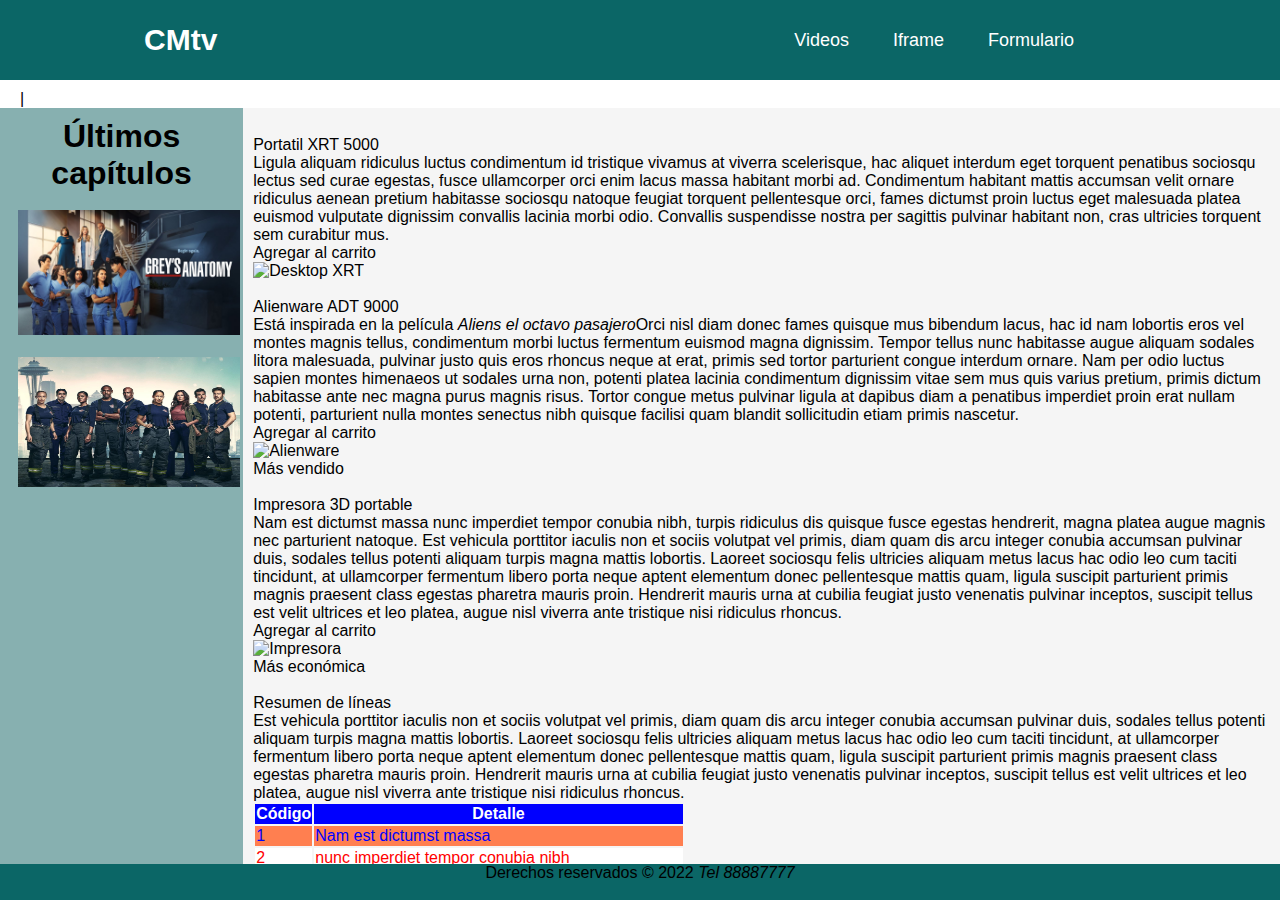
==== Programación/Web y Patrones/CMtv/src/main/resources/static/index_menu.html @ 1bb5356e "Configuración página index, grey´s y station. Se agregaron imagénes." ====
<!DOCTYPE html>
<!-- Se actualiza la página index para que contenga nuevas etiquetas meta y demás etiquetas para la semántica del body -->
<html lang="es">
    <head>
        <title>CMtv</title>
        <meta charset="UTF-8">
        <meta name="description" content="Está pagina contiene etiquetas del tipo html5 y luego enlaces o definición de estilos CSS3">
        <meta name="keywords" content="html5, css3, web, fidélitas, CMtv">
        <link href="css/estilos.css" rel="stylesheet" type="text/css"/>
        <link rel="stylesheet" href="css/menu.css" type="text/css">

    </head>
    <body>
        <header class="header"> <!-- En lugar de CSS se utilizan clases -->
            <nav class="nav"> <!-- En lugar de CSS se utilizan clases -->
                <a href="index_menu.html" class="logo nav-link">CMtv</a>
                <ul class="nav-menu">
                    <li class="nav-menu-item"><a class="nav-menu-link nav-link" href="videos.html">Videos</a></li>
                    <li class="nav-menu-item"><a class="nav-menu-link nav-link" href="iframes.html">Iframe</a></li>
                    <li class="nav-menu-item"><a class="nav-menu-link nav-link" href="formulario.html">Formulario</a></li>
                </ul>
            </nav>  
        </header>

        <aside id="barraLateral"><!-- Etiqueta que indica que es una barra lateral, al final puede ser a la izquierda o a la derecha, y pueden ser varias -->
            <h1 style="text-align: center">Últimos capítulos</h1>
            <br>
            <a class="images" href="greys.html"><img style="padding-left: 8px" src="images/Greys.jpg" alt="Serie 'Grey´s Anatomy'" width="230"/></a>
            <br>
            <br>
            <a class="images" href="station.html"><img style="padding-left: 8px" src="images/station.jpg" alt="Serie 'Station 19'" width="230" height="130"/></a>
        </aside>

        <section id="contenido"><!-- Etiqueta como si fuera el cuerpo de la página --> 
            <article>
                <br>
                <header>Portatil XRT 5000</header>
                <p>
                    Ligula aliquam ridiculus luctus condimentum id tristique vivamus at viverra scelerisque, hac aliquet interdum eget torquent penatibus sociosqu lectus sed curae egestas, fusce ullamcorper orci enim lacus massa habitant morbi ad. Condimentum habitant mattis accumsan velit ornare ridiculus aenean pretium habitasse sociosqu natoque feugiat torquent pellentesque orci, fames dictumst proin luctus eget malesuada platea euismod vulputate dignissim convallis lacinia morbi odio. Convallis suspendisse nostra per sagittis pulvinar habitant non, cras ultricies torquent sem curabitur mus.
                </p>
                <footer>Agregar al carrito</footer>
                <figure><!-- Para imagenes, audios, vídeos -->
                    <img src="images/equipo1.jpg" width="200" alt="Desktop XRT"/>
                </figure>
                <br>
            </article>

            <article>
                <header>Alienware ADT 9000</header>
                <p>
                    Está inspirada en la película <cite>Aliens el octavo pasajero</cite>Orci nisl diam donec fames quisque mus bibendum lacus, hac id nam lobortis eros vel montes magnis tellus, condimentum morbi luctus fermentum euismod magna dignissim. Tempor tellus nunc habitasse augue aliquam sodales litora malesuada, pulvinar justo quis eros rhoncus neque at erat, primis sed tortor parturient congue interdum ornare. Nam per odio luctus sapien montes himenaeos ut sodales urna non, potenti platea lacinia condimentum dignissim vitae sem mus quis varius pretium, primis dictum habitasse ante nec magna purus magnis risus. Tortor congue metus pulvinar ligula at dapibus diam a penatibus imperdiet proin erat nullam potenti, parturient nulla montes senectus nibh quisque facilisi quam blandit sollicitudin etiam primis nascetur.
                </p>
                <footer>Agregar al carrito</footer>
                <figure><!-- Para imagenes, audios, vídeos -->
                    <img src="images/equipo2.jpg" alt="Alienware"/>
                    <figcaption>Más vendido</figcaption><!-- Para colocar comentatios -->
                </figure>
                <br>
            </article>

            <article>
                <header>Impresora 3D portable</header>
                <p>
                    Nam est dictumst massa nunc imperdiet tempor conubia nibh, turpis ridiculus dis quisque fusce egestas hendrerit, magna platea augue magnis nec parturient natoque. Est vehicula porttitor iaculis non et sociis volutpat vel primis, diam quam dis arcu integer conubia accumsan pulvinar duis, sodales tellus potenti aliquam turpis magna mattis lobortis. Laoreet sociosqu felis ultricies aliquam metus lacus hac odio leo cum taciti tincidunt, at ullamcorper fermentum libero porta neque aptent elementum donec pellentesque mattis quam, ligula suscipit parturient primis magnis praesent class egestas pharetra mauris proin. Hendrerit mauris urna at cubilia feugiat justo venenatis pulvinar inceptos, suscipit tellus est velit ultrices et leo platea, augue nisl viverra ante tristique nisi ridiculus rhoncus.
                </p>
                <footer>Agregar al carrito</footer>
                <figure><!-- Para imagenes, audios, vídeos -->
                    <img src="images/equipo3.jpg" alt="Impresora"/>
                    <figcaption>Más económica</figcaption><!-- Para colocar comentatios -->
                </figure>
                <br>
            </article>

            <article>
                <header>Resumen de líneas</header>
                <p>
                    Est vehicula porttitor iaculis non et sociis volutpat vel primis, diam quam dis arcu integer conubia accumsan pulvinar duis, sodales tellus potenti aliquam turpis magna mattis lobortis. Laoreet sociosqu felis ultricies aliquam metus lacus hac odio leo cum taciti tincidunt, at ullamcorper fermentum libero porta neque aptent elementum donec pellentesque mattis quam, ligula suscipit parturient primis magnis praesent class egestas pharetra mauris proin. Hendrerit mauris urna at cubilia feugiat justo venenatis pulvinar inceptos, suscipit tellus est velit ultrices et leo platea, augue nisl viverra ante tristique nisi ridiculus rhoncus.
                </p>
                <table border="0">
                    <thead>
                        <tr id="encabezadoTabla">
                            <th>Código</th>
                            <th>Detalle</th>
                        </tr>
                    </thead>
                    <tbody id="tablaResumen">
                        <tr>
                            <td>1</td>
                            <td>Nam est dictumst massa</td>
                        </tr>
                        <tr>
                            <td>2</td>
                            <td>nunc imperdiet tempor conubia nibh</td>
                        </tr>
                        <tr>
                            <td>3</td>
                            <td>turpis ridiculus dis quisque fusce egestas hendrerit</td>
                        </tr>
                        <tr>
                            <td>4</td>
                            <td>magna platea augue magnis nec parturient natoque</td>
                        </tr>
                    </tbody>
                </table>

            </article>
        </section>|

        <br>
        <br>

        <footer id="pieDePagina">Derechos reservados &COPY; 2022 <address style="display: inline">Tel 88887777</address></footer>
    </body>
</html>
---- Programación/Web y Patrones/CMtv/src/main/resources/static/css/estilos.css ----
/* hoja de estilos de la clase 2 web y patrones */

/* id... #xxxx */

#encabezado{
    position: absolute;
    top: 0;
    left: 0;
    height: 8%;
    width: 100%;
    background-color: blue;
    color: white;
}

#encabezado h1{
    display: inline;
    text-align: center;
}

#menu{
    position: absolute;
    top: 8%;
    left: 0;
    height: 4%;
    width: 100%;
    background-color: black;
    color: white;
}

#menu a{
    background-color: red;
    color: black;
}

#menu a:hover{
    background-color: green;
    color: white;
}

#barraLateral{
    position: absolute;
    top: 12%;
    left: 0;
    height: 84%;
    width: 19%;
    background-color: #87B0B0;
    padding: 10px;
}

#contenido{
    position: absolute;
    top: 12%;
    left: 19%;
    height: 84%;
    width: 81%;
    background-color: whitesmoke;
    padding: 10px ;
    overflow: auto;
}

#pieDePagina{
    position: absolute;
    bottom: 0;
    left: 0;
    height: 4%;
    width: 100%;
    background-color: #0B6666;
    text-align: center;
}

#encabezadoTabla{
    background-color: blue;
    color: white;
}

#tablaResumen tr:nth-child(odd){
    background-color: coral;
    color: blue;
}

#tablaResumen tr:nth-child(even){
    background-color: white;
    color: red;
}
---- Programación/Web y Patrones/CMtv/src/main/resources/static/css/menu.css ----
*{
    margin: 0;
    box-sizing: border-box;
}

body{
    font-family: sans-serif;
    padding: 90px 20px 0;
}

.header{
    background-color: #0B6666;
    height: 80px;
    position: fixed;
    top: 0;
    left: 0;
    width: 100%;
}

.nav{
    display: flex;
    justify-content: space-between;
    max-width: 992px;
    margin: 0 auto;
}

.nav-link{
    color: white;
    text-decoration: none;
}

.logo{
    font-size: 30px;
    font-weight: bold;
    padding: 0 0;
    line-height: 80px;
}

.logo:hover{
    color: #FF6C17;
}  

.nav-menu{
    display: flex;
    margin-right: 40px;
    list-style: none;
}

.nav-menu-item{
    font-size: 18px;
    margin: 0 10px;
    line-height: 80px;
    width: max-content;
}

.nav-menu-link:hover{
    background-color: #FF6C17;
    transition: 0.5s;
}

.nav-menu-link{
    padding: 8px 12px;
    border-radius: 4px;
}

.images{
    border-radius: 4px;
}

.images:hover{
    padding: 8px 0;
    background-color: #FF6C17;
    transition: 0.5s;
}
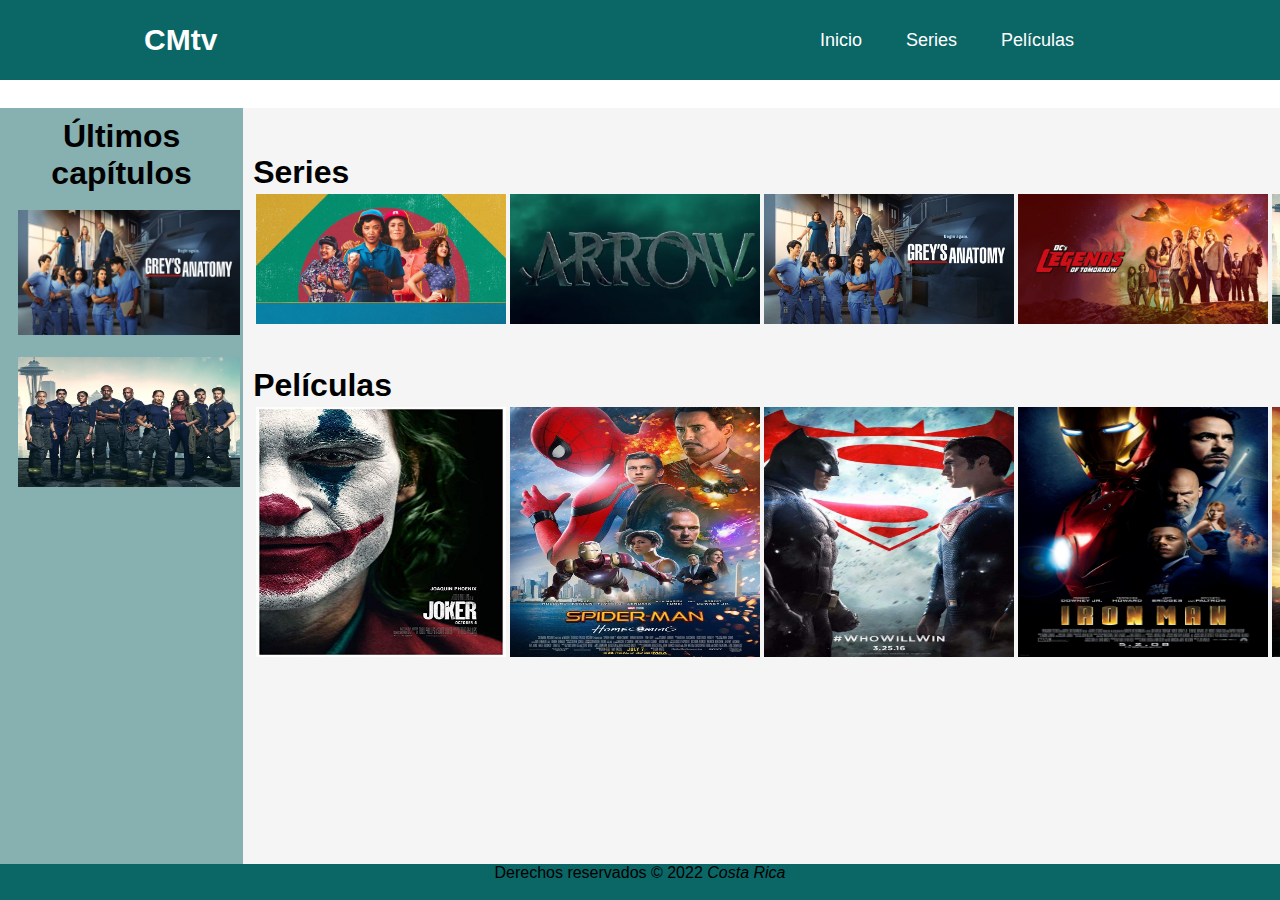
==== commit 4774523e: "Edición del index, menú y greys.html; se agregan más imagenes y clases a menu.css." ====
--- a/Programación/Web y Patrones/CMtv/src/main/resources/static/index_menu.html
+++ b/Programación/Web y Patrones/CMtv/src/main/resources/static/index_menu.html
@@ -15,9 +15,9 @@
             <nav class="nav"> <!-- En lugar de CSS se utilizan clases -->
                 <a href="index_menu.html" class="logo nav-link">CMtv</a>
                 <ul class="nav-menu">
-                    <li class="nav-menu-item"><a class="nav-menu-link nav-link" href="videos.html">Videos</a></li>
-                    <li class="nav-menu-item"><a class="nav-menu-link nav-link" href="iframes.html">Iframe</a></li>
-                    <li class="nav-menu-item"><a class="nav-menu-link nav-link" href="formulario.html">Formulario</a></li>
+                    <li class="nav-menu-item"><a class="nav-menu-link nav-link" href="index_menu.html">Inicio</a></li>
+                    <li class="nav-menu-item"><a class="nav-menu-link nav-link" href="iframes.html">Series</a></li>
+                    <li class="nav-menu-item"><a class="nav-menu-link nav-link" href="formulario.html">Películas</a></li>
                 </ul>
             </nav>  
         </header>
@@ -32,83 +32,76 @@
         </aside>
 
         <section id="contenido"><!-- Etiqueta como si fuera el cuerpo de la página --> 
+
             <article>
                 <br>
-                <header>Portatil XRT 5000</header>
-                <p>
-                    Ligula aliquam ridiculus luctus condimentum id tristique vivamus at viverra scelerisque, hac aliquet interdum eget torquent penatibus sociosqu lectus sed curae egestas, fusce ullamcorper orci enim lacus massa habitant morbi ad. Condimentum habitant mattis accumsan velit ornare ridiculus aenean pretium habitasse sociosqu natoque feugiat torquent pellentesque orci, fames dictumst proin luctus eget malesuada platea euismod vulputate dignissim convallis lacinia morbi odio. Convallis suspendisse nostra per sagittis pulvinar habitant non, cras ultricies torquent sem curabitur mus.
-                </p>
-                <footer>Agregar al carrito</footer>
-                <figure><!-- Para imagenes, audios, vídeos -->
-                    <img src="images/equipo1.jpg" width="200" alt="Desktop XRT"/>
-                </figure>
                 <br>
-            </article>
-
-            <article>
-                <header>Alienware ADT 9000</header>
-                <p>
-                    Está inspirada en la película <cite>Aliens el octavo pasajero</cite>Orci nisl diam donec fames quisque mus bibendum lacus, hac id nam lobortis eros vel montes magnis tellus, condimentum morbi luctus fermentum euismod magna dignissim. Tempor tellus nunc habitasse augue aliquam sodales litora malesuada, pulvinar justo quis eros rhoncus neque at erat, primis sed tortor parturient congue interdum ornare. Nam per odio luctus sapien montes himenaeos ut sodales urna non, potenti platea lacinia condimentum dignissim vitae sem mus quis varius pretium, primis dictum habitasse ante nec magna purus magnis risus. Tortor congue metus pulvinar ligula at dapibus diam a penatibus imperdiet proin erat nullam potenti, parturient nulla montes senectus nibh quisque facilisi quam blandit sollicitudin etiam primis nascetur.
-                </p>
-                <footer>Agregar al carrito</footer>
-                <figure><!-- Para imagenes, audios, vídeos -->
-                    <img src="images/equipo2.jpg" alt="Alienware"/>
-                    <figcaption>Más vendido</figcaption><!-- Para colocar comentatios -->
-                </figure>
-                <br>
-            </article>
-
-            <article>
-                <header>Impresora 3D portable</header>
-                <p>
-                    Nam est dictumst massa nunc imperdiet tempor conubia nibh, turpis ridiculus dis quisque fusce egestas hendrerit, magna platea augue magnis nec parturient natoque. Est vehicula porttitor iaculis non et sociis volutpat vel primis, diam quam dis arcu integer conubia accumsan pulvinar duis, sodales tellus potenti aliquam turpis magna mattis lobortis. Laoreet sociosqu felis ultricies aliquam metus lacus hac odio leo cum taciti tincidunt, at ullamcorper fermentum libero porta neque aptent elementum donec pellentesque mattis quam, ligula suscipit parturient primis magnis praesent class egestas pharetra mauris proin. Hendrerit mauris urna at cubilia feugiat justo venenatis pulvinar inceptos, suscipit tellus est velit ultrices et leo platea, augue nisl viverra ante tristique nisi ridiculus rhoncus.
-                </p>
-                <footer>Agregar al carrito</footer>
-                <figure><!-- Para imagenes, audios, vídeos -->
-                    <img src="images/equipo3.jpg" alt="Impresora"/>
-                    <figcaption>Más económica</figcaption><!-- Para colocar comentatios -->
-                </figure>
-                <br>
-            </article>
-
-            <article>
-                <header>Resumen de líneas</header>
-                <p>
-                    Est vehicula porttitor iaculis non et sociis volutpat vel primis, diam quam dis arcu integer conubia accumsan pulvinar duis, sodales tellus potenti aliquam turpis magna mattis lobortis. Laoreet sociosqu felis ultricies aliquam metus lacus hac odio leo cum taciti tincidunt, at ullamcorper fermentum libero porta neque aptent elementum donec pellentesque mattis quam, ligula suscipit parturient primis magnis praesent class egestas pharetra mauris proin. Hendrerit mauris urna at cubilia feugiat justo venenatis pulvinar inceptos, suscipit tellus est velit ultrices et leo platea, augue nisl viverra ante tristique nisi ridiculus rhoncus.
-                </p>
+                <header><h1>Series</h1></header>
                 <table border="0">
-                    <thead>
-                        <tr id="encabezadoTabla">
-                            <th>Código</th>
-                            <th>Detalle</th>
-                        </tr>
-                    </thead>
-                    <tbody id="tablaResumen">
+                    <tbody>
                         <tr>
-                            <td>1</td>
-                            <td>Nam est dictumst massa</td>
-                        </tr>
-                        <tr>
-                            <td>2</td>
-                            <td>nunc imperdiet tempor conubia nibh</td>
-                        </tr>
-                        <tr>
-                            <td>3</td>
-                            <td>turpis ridiculus dis quisque fusce egestas hendrerit</td>
-                        </tr>
-                        <tr>
-                            <td>4</td>
-                            <td>magna platea augue magnis nec parturient natoque</td>
+                            <td>
+                                <img src="images/Aloto.jpg" alt="Serie 'Aloto'" width="250" height="130"/>
+                            </td>
+                            <td>
+                                <img src="images/arrow.jpg" alt="Serie 'Arrow'" width="250" height="130"/>
+                            </td>
+                            <td>
+                                <a class="images" href="greys.html"><img src="images/Greys.jpg" alt="Serie 'Greys'" width="250" height="130"/></a>
+                            </td>
+                            <td>
+                                <img src="images/LoT.jpg" alt="Serie 'LoT'" width="250" height="130"/>
+                            </td>
+                            <td>
+                                <a class="images" href="station.html"><img src="images/station.jpg" alt="Serie 'station'" width="250" height="130"/></a>
+                            </td>
+                            <td>
+                                <img src="images/supergirl.jpg" alt="Serie 'supergirl'" width="250" height="130"/>
+                            </td>
+                            <td>
+                                <a class="next-menu-link nav-link" href="ejemplo2.html">&RightTriangleBar;</a>
+                            </td>
                         </tr>
                     </tbody>
                 </table>
-
             </article>
-        </section>|
+            <br>
+            <br>
+            <article>
+                <header><h1>Películas</h1></header>
+                <table border="0">
+                    <tbody>
+                        <tr>
+                            <td>
+                                <img src="images/joker.jpg" alt="Serie 'joker'" width="250" height="250"/>
+                            </td>
+                            <td>
+                                <img src="images/spider.jpg" alt="Serie 'Arrow'" width="250" height="250"/>
+                            </td>
+                            <td>
+                                <img src="images/SvrB.jpg" alt="Serie 'Greys'" width="250" height="250"/>
+                            </td>
+                            <td>
+                                <img src="images/iron man.jpg" alt="Serie 'LoT'" width="250" height="250"/>
+                            </td>
+                            <td>
+                                <img src="images/xmen.jpg" alt="Serie 'station'" width="250" height="250"/>
+                            </td>
+                            <td>
+                                <img src="images/shang shi.jpg" alt="Serie 'supergirl'" width="250" height="250"/>
+                            </td>
+                            <td>
+                                <a class="next-menu-link nav-link" href="ejemplo2.html">&RightTriangleBar;</a>
+                            </td>
+                        </tr>
+                    </tbody>
+                </table>
+            </article>
+        </section>
 
         <br>
         <br>
 
-        <footer id="pieDePagina">Derechos reservados &COPY; 2022 <address style="display: inline">Tel 88887777</address></footer>
+        <footer id="pieDePagina">Derechos reservados &COPY; 2022 <address style="display: inline">Costa Rica</address></footer>
     </body>
 </html>
--- a/Programación/Web y Patrones/CMtv/src/main/resources/static/css/estilos.css
+++ b/Programación/Web y Patrones/CMtv/src/main/resources/static/css/estilos.css
@@ -68,11 +68,6 @@
     text-align: center;
 }
 
-#encabezadoTabla{
-    background-color: blue;
-    color: white;
-}
-
 #tablaResumen tr:nth-child(odd){
     background-color: coral;
     color: blue;
--- a/Programación/Web y Patrones/CMtv/src/main/resources/static/css/menu.css
+++ b/Programación/Web y Patrones/CMtv/src/main/resources/static/css/menu.css
@@ -71,4 +71,15 @@
     padding: 8px 0;
     background-color: #FF6C17;
     transition: 0.5s;
+}
+
+.next-menu-link:hover{
+    background-color: #FF6C17;
+    transition: 0.5s;
+}
+
+.next-menu-link{
+    color: #0B6666;
+    padding: 8px 12px;
+    border-radius: 4px;
 }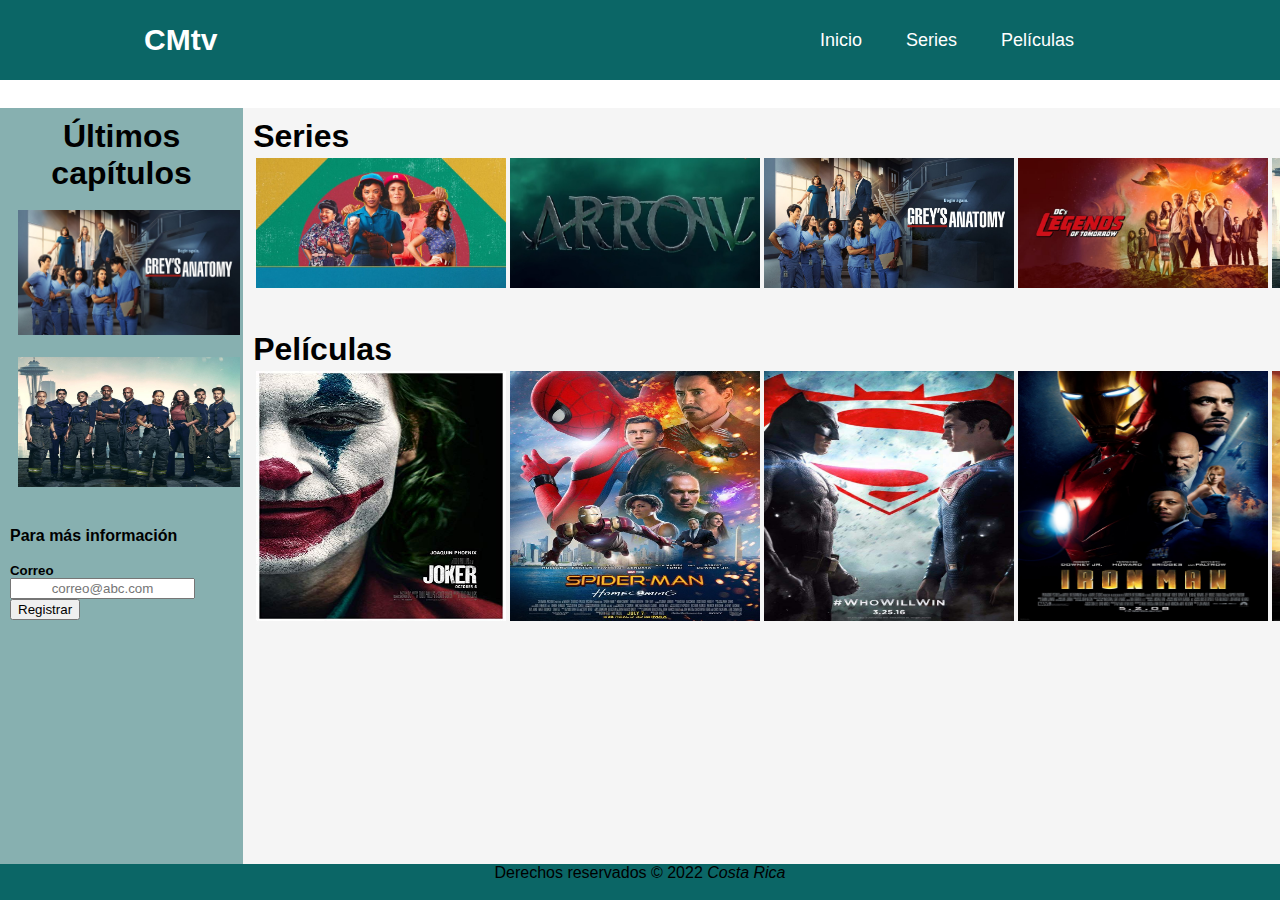
==== commit 015efb67: "Edición final de la página CMtv" ====
--- a/Programación/Web y Patrones/CMtv/src/main/resources/static/index_menu.html
+++ b/Programación/Web y Patrones/CMtv/src/main/resources/static/index_menu.html
@@ -16,8 +16,8 @@
                 <a href="index_menu.html" class="logo nav-link">CMtv</a>
                 <ul class="nav-menu">
                     <li class="nav-menu-item"><a class="nav-menu-link nav-link" href="index_menu.html">Inicio</a></li>
-                    <li class="nav-menu-item"><a class="nav-menu-link nav-link" href="iframes.html">Series</a></li>
-                    <li class="nav-menu-item"><a class="nav-menu-link nav-link" href="formulario.html">Películas</a></li>
+                    <li class="nav-menu-item"><a class="nav-menu-link nav-link" href="catalogoSeries.html">Series</a></li>
+                    <li class="nav-menu-item"><a class="nav-menu-link nav-link" href="catalogoPeliculas.html">Películas</a></li>
                 </ul>
             </nav>  
         </header>
@@ -29,13 +29,20 @@
             <br>
             <br>
             <a class="images" href="station.html"><img style="padding-left: 8px" src="images/station.jpg" alt="Serie 'Station 19'" width="230" height="130"/></a>
+            <br>
+            <br>
+            <br>
+            <form>
+                <h4>Para más información</h4>
+                <br>
+                <h5>Correo</h5>
+                <input style="text-align: center" placeholder="correo@abc.com" type="email" name="correo" value="" size="20" />
+                <input type="submit" value="Registrar" />
+            </form>
         </aside>
 
         <section id="contenido"><!-- Etiqueta como si fuera el cuerpo de la página --> 
-
             <article>
-                <br>
-                <br>
                 <header><h1>Series</h1></header>
                 <table border="0">
                     <tbody>
@@ -59,7 +66,7 @@
                                 <img src="images/supergirl.jpg" alt="Serie 'supergirl'" width="250" height="130"/>
                             </td>
                             <td>
-                                <a class="next-menu-link nav-link" href="ejemplo2.html">&RightTriangleBar;</a>
+                                <a class="next-menu-link nav-link" href="catalogoSeries.html">&RightTriangleBar;</a>
                             </td>
                         </tr>
                     </tbody>
@@ -73,25 +80,25 @@
                     <tbody>
                         <tr>
                             <td>
-                                <img src="images/joker.jpg" alt="Serie 'joker'" width="250" height="250"/>
+                                <a class="images" href="joker.html"><img src="images/joker.jpg" alt="Pelicula 'joker'" width="250" height="250"/></a>
                             </td>
                             <td>
-                                <img src="images/spider.jpg" alt="Serie 'Arrow'" width="250" height="250"/>
+                                <img src="images/spider.jpg" alt="Pelicula 'Arrow'" width="250" height="250"/>
                             </td>
                             <td>
-                                <img src="images/SvrB.jpg" alt="Serie 'Greys'" width="250" height="250"/>
+                                <img src="images/SvrB.jpg" alt="Pelicula 'Greys'" width="250" height="250"/>
                             </td>
                             <td>
-                                <img src="images/iron man.jpg" alt="Serie 'LoT'" width="250" height="250"/>
+                                <img src="images/iron man.jpg" alt="Pelicula 'LoT'" width="250" height="250"/>
                             </td>
                             <td>
-                                <img src="images/xmen.jpg" alt="Serie 'station'" width="250" height="250"/>
+                                <img src="images/xmen.jpg" alt="SePelicularie 'station'" width="250" height="250"/>
                             </td>
                             <td>
-                                <img src="images/shang shi.jpg" alt="Serie 'supergirl'" width="250" height="250"/>
+                                <img src="images/shang shi.jpg" alt="Pelicula 'supergirl'" width="250" height="250"/>
                             </td>
                             <td>
-                                <a class="next-menu-link nav-link" href="ejemplo2.html">&RightTriangleBar;</a>
+                                <a class="next-menu-link nav-link" href="catalogoPeliculas.html">&RightTriangleBar;</a>
                             </td>
                         </tr>
                     </tbody>
